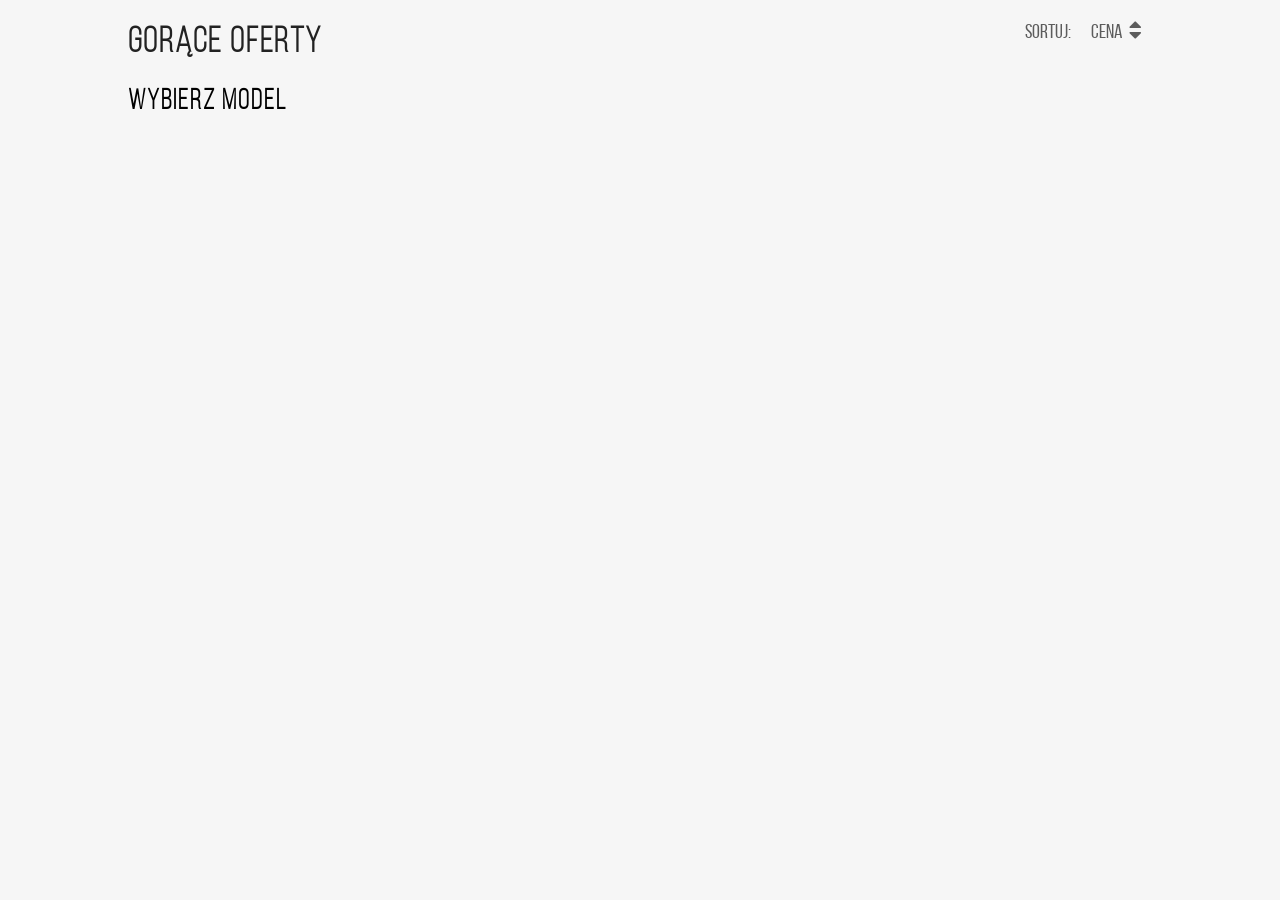
==== docs/index.html @ 9f6f46a4 "Docs added" ====
<!DOCTYPE html>
<html lang="en">
    <head>
        <meta charset="UTF-8">
        <meta name="viewport" content="width=device-width">
        <link rel="stylesheet" href="css/main.css">
        <link rel="stylesheet" href="https://use.fontawesome.com/releases/v5.2.0/css/all.css" integrity="sha384-hWVjflwFxL6sNzntih27bfxkr27PmbbK/iSvJ+a4+0owXq79v+lsFkW54bOGbiDQ" crossorigin="anonymous">
        <title>hotOffers</title>
    <link href="app.css" rel="stylesheet"></head>
    <body>
        <div id="app"></div>
        <script src="js/app.jsx"></script>
    <script type="text/javascript" src="out.js"></script></body>
</html>
---- docs/app.css ----
@font-face {
  font-family: "bebasneue_regular";
  src: url(fonts/bebasneue_regular.woff2) format("woff2"); }

@font-face {
  font-family: "bebasneue_light";
  src: url(fonts/bebasneue_light.woff2) format("woff2"); }

@font-face {
  font-family: "bebasneue_bold";
  src: url(fonts/bebasneue_bold.woff2) format("woff2"); }

@font-face {
  font-family: 'source_sans_pro';
  src: url(fonts/sourcesanspro-regular.woff2) format("woff2"), url(fonts/sourcesanspro-regular.woff) format("woff");
  font-weight: normal;
  font-style: normal; }

img {
  width: 100%; }

html {
  font-size: 62.5%; }

* {
  margin: 0;
  padding: 0;
  box-sizing: border-box; }

body {
  font-family: 'bebasneue_regular', 'Arial', sans-serif;
  font-size: 1.4rem;
  background-color: #f6f6f6; }

@media screen and (max-width: 916px) {
  body {
    font-size: 1rem !important; } }

@media screen and (max-width: 645px) {
  body {
    font-size: 0.7rem !important; } }

.container {
  display: flex;
  width: 100%;
  max-width: 1024px;
  margin: 0 auto; }
  .container .col-1 {
    width: 8.33333%; }
  .container .col-2 {
    width: 16.66667%; }
  .container .col-3 {
    width: 25%; }
  .container .col-4 {
    width: 33.33333%; }
  .container .col-5 {
    width: 41.66667%; }
  .container .col-6 {
    width: 50%; }
  .container .col-7 {
    width: 58.33333%; }
  .container .col-8 {
    width: 66.66667%; }
  .container .col-9 {
    width: 75%; }
  .container .col-10 {
    width: 83.33333%; }
  .container .col-11 {
    width: 91.66667%; }
  .container .col-12 {
    width: 100%; }

/* ------------------------------------------------------------- */
/* heading */
/* ------------------------------------------------------------- */
.heading {
  margin-top: 10px;
  padding-top: 10px; }
  .heading .heading-title {
    font-size: 3.6rem;
    color: #222222;
    letter-spacing: 0.2rem;
    font-family: "bebasneue_light", sans-serif;
    font-weight: 600; }
  .heading .heading-sorting {
    text-align: right;
    font-size: 20px;
    color: #5c5c5c; }
    .heading .heading-sorting .sorting-title {
      margin-right: 20px;
      display: inline-block; }
    .heading .heading-sorting .sorting-price {
      position: relative;
      margin-right: 30px;
      display: inline-block; }
    .heading .heading-sorting .sorting-up {
      cursor: crosshair;
      position: absolute;
      top: -5px;
      right: -20px; }
    .heading .heading-sorting .sorting-down {
      position: absolute;
      right: -20px;
      top: 5px;
      cursor: crosshair; }

/* ------------------------------------------------------------- */
/* offers */
/* ------------------------------------------------------------- */
.offers {
  margin-top: 25px; }
  .offers .offers-choice .choice .choice-title {
    font-size: 2.8rem;
    letter-spacing: 0.2rem;
    margin-bottom: 10px;
    font-family: "bebasneue_light", sans-serif;
    font-weight: 600; }
  .offers .offers-choice .choice .choice-model {
    font-size: 1.8rem;
    padding-left: 10px;
    font-weight: 200; }
    .offers .offers-choice .choice .choice-model .model-name {
      cursor: pointer;
      line-height: 25px; }
      .offers .offers-choice .choice .choice-model .model-name .model {
        margin-right: 5px; }

.offers-boxes {
  position: relative; }
  .offers-boxes .offer-box {
    margin-bottom: 25px;
    overflow: hidden;
    background-color: #ffffff;
    height: 18.8vh;
    min-height: 180px;
    position: relative; }
    .offers-boxes .offer-box .offer-image {
      width: 100%;
      height: 100%;
      overflow: hidden;
      position: relative;
      margin: 0; }
      .offers-boxes .offer-box .offer-image:before {
        content: "";
        position: absolute;
        top: 0;
        right: 0;
        bottom: 0;
        left: 0;
        background: linear-gradient(to bottom, #828282 0%, rgba(0, 0, 0, 0.25) 38%, transparent 100%); }
  .offers-boxes .sold {
    z-index: 1000;
    background: repeating-linear-gradient(135deg, #e5e5e5, #e5e5e5 30px, #f6f6f6 30px, #f6f6f6 60px);
    position: relative; }
    .offers-boxes .sold:after {
      content: 'SPRZEDANY';
      position: absolute;
      font-size: 7.1vw;
      transform: translate(-50%, -50%) rotate(-10deg);
      top: 50%;
      left: 50%;
      margin: auto;
      color: rgba(151, 151, 151, 0.6);
      z-index: 2;
      font-family: "bebasneue_bold", sans-serif;
      letter-spacing: 5px;
      font-weight: 600; }

.offer-box {
  position: relative; }
  .offer-box .offer-titles {
    position: absolute;
    top: 1.9vh;
    left: 3.4%;
    color: #ffffff;
    font-weight: 100; }
    .offer-box .offer-titles .offer-title {
      font-size: 2rem;
      font-weight: 100;
      word-spacing: 5px;
      margin-left: 10px; }
      .offer-box .offer-titles .offer-title .bold {
        display: inline-block;
        font-weight: 600; }
      .offer-box .offer-titles .offer-title:before {
        content: "";
        width: 5px;
        height: 90%;
        position: absolute;
        top: 0;
        left: 0;
        background: #e02f2f; }
    .offer-box .offer-titles .new-title {
      background: linear-gradient(45deg, transparent 5%, #e02f2f 0);
      padding: 2px 35px 2px 10px;
      display: inline-block;
      font-weight: 100;
      font-size: 1.6rem; }

.offer-info {
  color: #676767; }
  .offer-info .info {
    padding: 10px; }
    .offer-info .info .info-title {
      font-size: 2rem;
      margin-bottom: 10px; }
      .offer-info .info .info-title .bold {
        font-weight: 700; }
    .offer-info .info .info-list {
      list-style: none;
      font-family: "source_sans_pro", sans-serif; }
      .offer-info .info .info-list .info-list-el {
        display: table;
        line-height: 1.5;
        width: 100%; }
        .offer-info .info .info-list .info-list-el span {
          display: table-cell; }
        .offer-info .info .info-list .info-list-el .left {
          width: 40%; }

.offer-info .info-prices {
  list-style: none;
  width: 100%;
  line-height: 1.5;
  height: 95%;
  background-color: #ededed;
  font-size: 2.9vh;
  padding-top: 0.74vh; }
  .offer-info .info-prices .info-prices-el {
    display: table;
    width: 100%;
    height: 31%; }
    .offer-info .info-prices .info-prices-el span {
      line-height: 1;
      vertical-align: middle;
      display: table-cell;
      width: 50%; }
    .offer-info .info-prices .info-prices-el .prices-title {
      padding-left: 15px;
      font-size: 1.6rem;
      text-align: left; }
    .offer-info .info-prices .info-prices-el .prices-price {
      padding-right: 30px;
      text-align: right;
      white-space: nowrap;
      position: relative; }
      .offer-info .info-prices .info-prices-el .prices-price:after {
        content: 'PLN';
        font-size: 1rem;
        position: absolute;
        top: 5px;
        right: 15px; }
  .offer-info .info-prices .special-price {
    height: 40%;
    color: #e02f2f;
    background-color: #e2dddd;
    font-weight: 900; }

.offer-info .button {
  width: 100%;
  background-color: #e02f2f;
  color: #ffffff;
  height: 44%;
  border: 2px solid #e02f2f;
  font-family: "bebasneue_regular", sans-serif;
  font-size: 1.8rem;
  letter-spacing: 1px;
  cursor: pointer;
  transition: background 0.3s ease-in-out, color 0.3s ease-in-out; }
  .offer-info .button:hover {
    background-color: #ffffff;
    color: #e02f2f; }
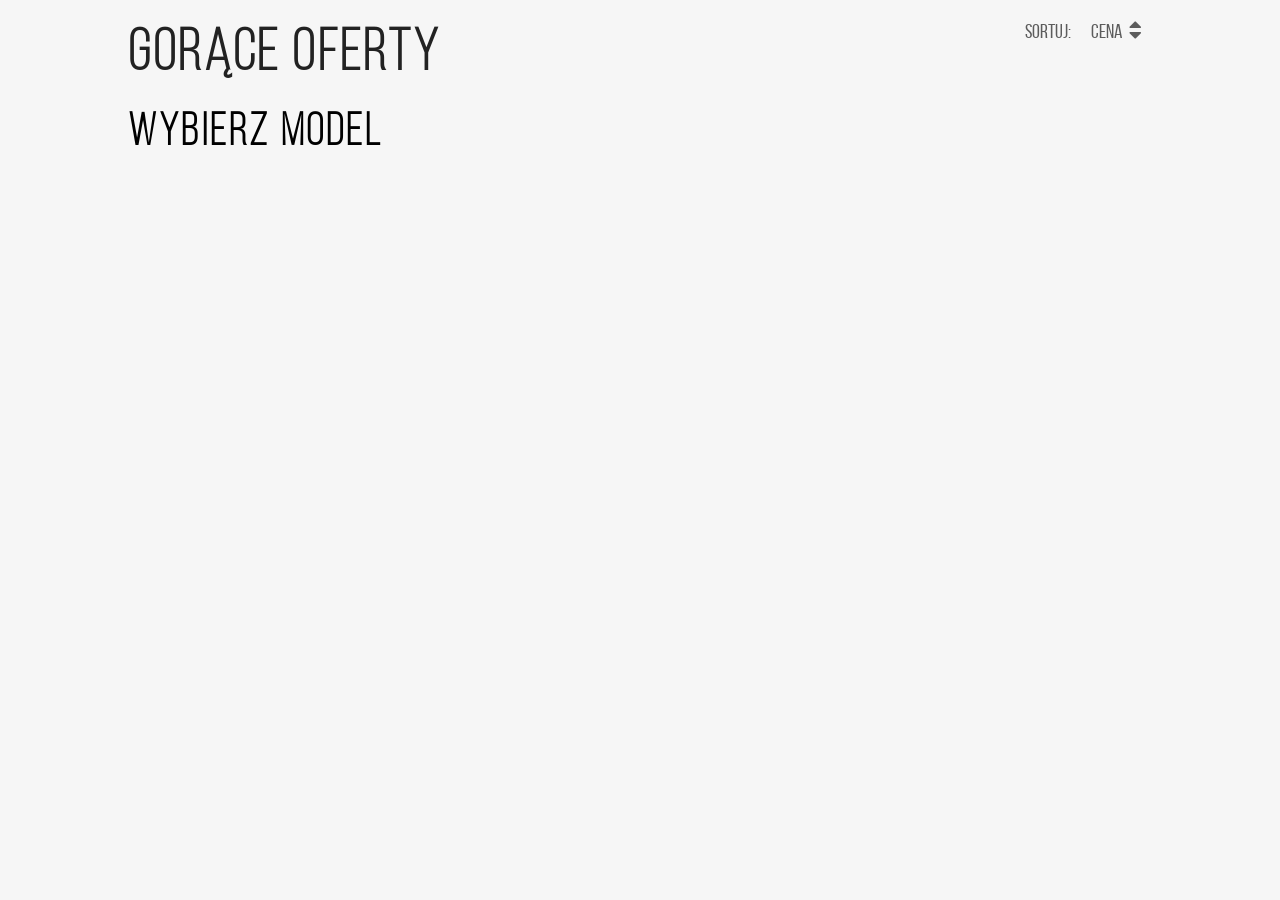
==== commit bc481272: "Bux fixed" ====
--- a/docs/index.html
+++ b/docs/index.html
@@ -9,6 +9,6 @@
     <link href="app.css" rel="stylesheet"></head>
     <body>
         <div id="app"></div>
-        <script src="js/app.jsx"></script>
+        <script src="docs/out.js"></script>
     <script type="text/javascript" src="out.js"></script></body>
 </html>
--- a/docs/app.css
+++ b/docs/app.css
@@ -19,9 +19,6 @@
 img {
   width: 100%; }
 
-html {
-  font-size: 62.5%; }
-
 * {
   margin: 0;
   padding: 0;
@@ -32,13 +29,17 @@
   font-size: 1.4rem;
   background-color: #f6f6f6; }
 
-@media screen and (max-width: 916px) {
-  body {
-    font-size: 1rem !important; } }
-
-@media screen and (max-width: 645px) {
-  body {
-    font-size: 0.7rem !important; } }
+@media screen and (max-width: 955px) {
+  html {
+    font-size: 50% !important; } }
+
+@media screen and (max-width: 660px) {
+  html {
+    font-size: 40% !important; } }
+
+@media screen and (max-width: 465px) {
+  html {
+    font-size: 35% !important; } }
 
 .container {
   display: flex;
@@ -224,7 +225,7 @@
   line-height: 1.5;
   height: 95%;
   background-color: #ededed;
-  font-size: 2.9vh;
+  font-size: 2.9vw;
   padding-top: 0.74vh; }
   .offer-info .info-prices .info-prices-el {
     display: table;
@@ -260,7 +261,7 @@
   width: 100%;
   background-color: #e02f2f;
   color: #ffffff;
-  height: 44%;
+  height: 38%;
   border: 2px solid #e02f2f;
   font-family: "bebasneue_regular", sans-serif;
   font-size: 1.8rem;
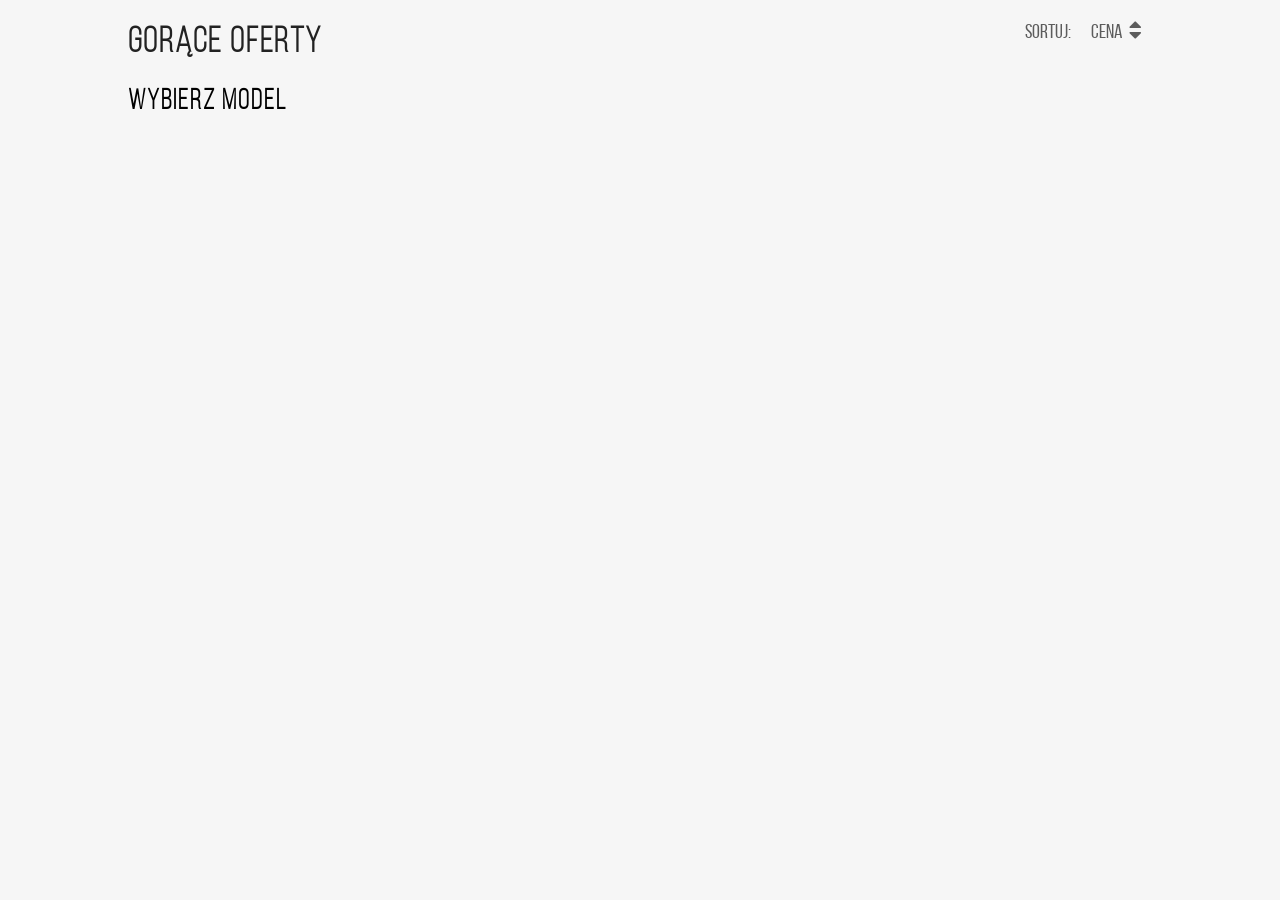
==== commit 5be38778: "Rwd for mobile fixed + bugs fixed" ====
--- a/docs/index.html
+++ b/docs/index.html
@@ -3,7 +3,7 @@
     <head>
         <meta charset="UTF-8">
         <meta name="viewport" content="width=device-width">
-        <link rel="stylesheet" href="css/main.css">
+        <link rel="stylesheet" href="docs/app.css">
         <link rel="stylesheet" href="https://use.fontawesome.com/releases/v5.2.0/css/all.css" integrity="sha384-hWVjflwFxL6sNzntih27bfxkr27PmbbK/iSvJ+a4+0owXq79v+lsFkW54bOGbiDQ" crossorigin="anonymous">
         <title>hotOffers</title>
     <link href="app.css" rel="stylesheet"></head>
--- a/docs/app.css
+++ b/docs/app.css
@@ -19,6 +19,9 @@
 img {
   width: 100%; }
 
+html {
+  font-size: 62.5%; }
+
 * {
   margin: 0;
   padding: 0;
@@ -31,15 +34,36 @@
 
 @media screen and (max-width: 955px) {
   html {
-    font-size: 50% !important; } }
-
-@media screen and (max-width: 660px) {
+    font-size: 55% !important; } }
+
+@media screen and (max-width: 760px) {
   html {
-    font-size: 40% !important; } }
-
-@media screen and (max-width: 465px) {
-  html {
-    font-size: 35% !important; } }
+    font-size: 60% !important; }
+  .container .col-3 {
+    width: 100% !important;
+    margin-bottom: 15px; }
+  .offers-choice .choice .choice-model {
+    display: inline-block !important; }
+  .container .col-9 {
+    width: 100% !important; }
+  .container-mobile {
+    display: block !important; }
+  .info-title {
+    font-size: 3vw !important; }
+  .offer-info .info-prices .info-prices-el {
+    height: 42px !important; }
+  .offer-info .info-prices .special-price {
+    height: 46px !important; }
+  .offer-info .button {
+    height: 43px !important; }
+  .offer-info .info-prices {
+    height: 76% !important; }
+  .offer-box .offer-titles .offer-title {
+    font-size: 4vw !important; }
+  .offer-info .info .info-list {
+    font-size: 1.8vw !important; }
+  .offer-info .info-prices .info-prices-el .prices-title {
+    font-size: 2.3vw !important; } }
 
 .container {
   display: flex;
@@ -209,7 +233,8 @@
         font-weight: 700; }
     .offer-info .info .info-list {
       list-style: none;
-      font-family: "source_sans_pro", sans-serif; }
+      font-family: "source_sans_pro", sans-serif;
+      font-size: 1.2rem; }
       .offer-info .info .info-list .info-list-el {
         display: table;
         line-height: 1.5;
@@ -225,7 +250,7 @@
   line-height: 1.5;
   height: 95%;
   background-color: #ededed;
-  font-size: 2.9vw;
+  font-size: 1.9vw;
   padding-top: 0.74vh; }
   .offer-info .info-prices .info-prices-el {
     display: table;
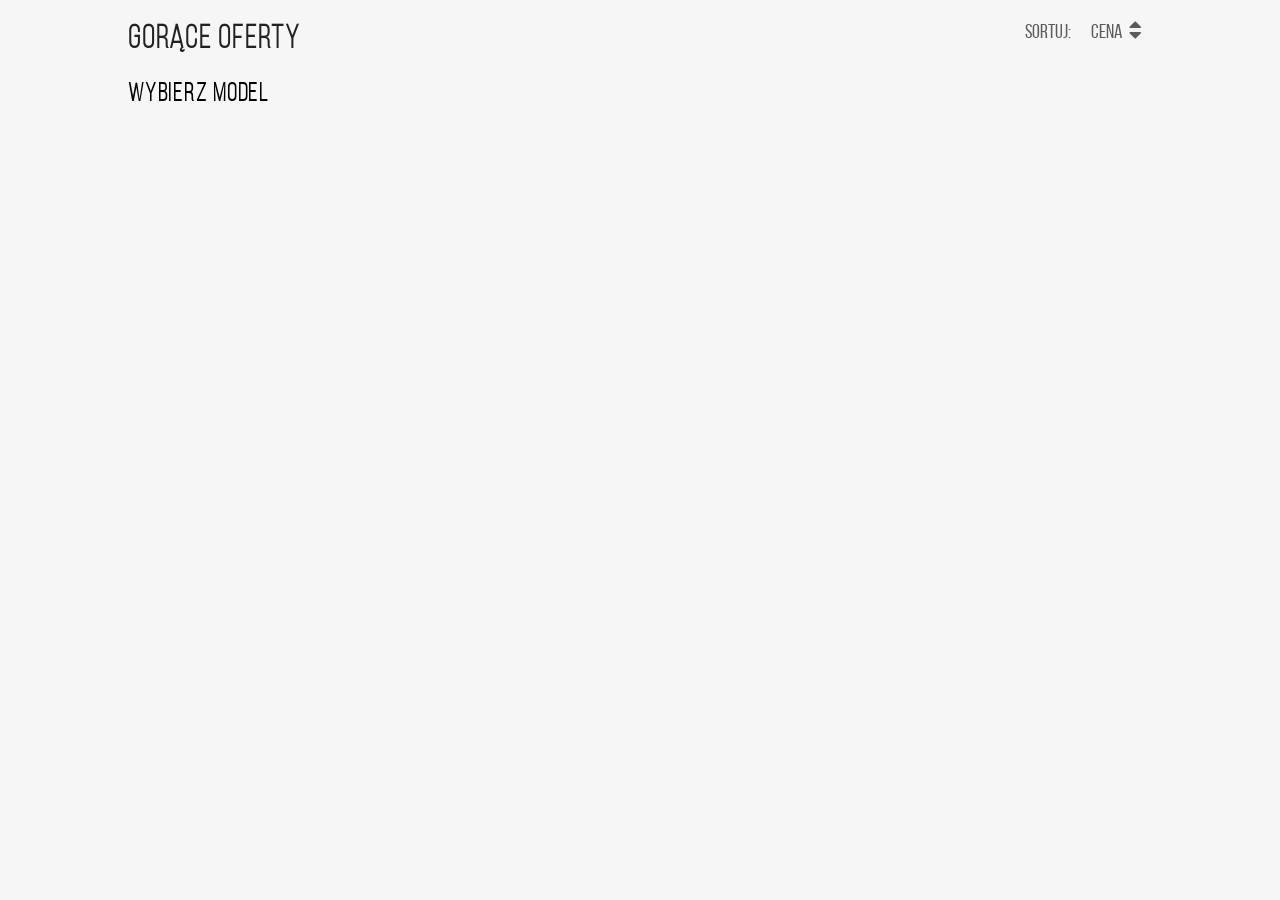
==== commit 75506597: "RWD fixed" ====
--- a/docs/index.html
+++ b/docs/index.html
@@ -9,6 +9,6 @@
     <link href="app.css" rel="stylesheet"></head>
     <body>
         <div id="app"></div>
-        <script src="docs/out.js"></script>
+        <script src="js/app.jsx"></script>
     <script type="text/javascript" src="out.js"></script></body>
 </html>
--- a/docs/app.css
+++ b/docs/app.css
@@ -32,9 +32,11 @@
   font-size: 1.4rem;
   background-color: #f6f6f6; }
 
-@media screen and (max-width: 955px) {
+@media screen and (min-width: 760px) {
   html {
-    font-size: 55% !important; } }
+    font-size: 55% !important; }
+  .offer-info .info .offer-title-mobile {
+    display: none; } }
 
 @media screen and (max-width: 760px) {
   html {
@@ -51,19 +53,23 @@
   .info-title {
     font-size: 3vw !important; }
   .offer-info .info-prices .info-prices-el {
-    height: 42px !important; }
+    height: 43px !important; }
   .offer-info .info-prices .special-price {
-    height: 46px !important; }
+    height: 50px !important; }
   .offer-info .button {
     height: 43px !important; }
-  .offer-info .info-prices {
-    height: 76% !important; }
   .offer-box .offer-titles .offer-title {
-    font-size: 4vw !important; }
+    font-size: 3vw !important; }
   .offer-info .info .info-list {
     font-size: 1.8vw !important; }
   .offer-info .info-prices .info-prices-el .prices-title {
-    font-size: 2.3vw !important; } }
+    font-size: 2.3vw !important; }
+  .offer-box .offer-titles {
+    display: none !important; }
+  .offer-info .info .offer-title-mobile {
+    font-size: 2.8vw; }
+  .offer-info .info-prices .info-prices-el .prices-price {
+    font-size: 150% !important; } }
 
 .container {
   display: flex;
@@ -173,6 +179,15 @@
         bottom: 0;
         left: 0;
         background: linear-gradient(to bottom, #828282 0%, rgba(0, 0, 0, 0.25) 38%, transparent 100%); }
+      .offers-boxes .offer-box .offer-image img {
+        position: absolute;
+        display: block;
+        left: 0;
+        right: 0;
+        bottom: 0;
+        top: 20%;
+        margin: auto;
+        max-height: none; }
   .offers-boxes .sold {
     z-index: 1000;
     background: repeating-linear-gradient(135deg, #e5e5e5, #e5e5e5 30px, #f6f6f6 30px, #f6f6f6 60px);
@@ -248,14 +263,13 @@
   list-style: none;
   width: 100%;
   line-height: 1.5;
-  height: 95%;
   background-color: #ededed;
   font-size: 1.9vw;
   padding-top: 0.74vh; }
   .offer-info .info-prices .info-prices-el {
     display: table;
     width: 100%;
-    height: 31%; }
+    height: 40px; }
     .offer-info .info-prices .info-prices-el span {
       line-height: 1;
       vertical-align: middle;
@@ -277,7 +291,7 @@
         top: 5px;
         right: 15px; }
   .offer-info .info-prices .special-price {
-    height: 40%;
+    height: 48px;
     color: #e02f2f;
     background-color: #e2dddd;
     font-weight: 900; }
@@ -286,7 +300,7 @@
   width: 100%;
   background-color: #e02f2f;
   color: #ffffff;
-  height: 38%;
+  height: 42px;
   border: 2px solid #e02f2f;
   font-family: "bebasneue_regular", sans-serif;
   font-size: 1.8rem;
@@ -297,3 +311,13 @@
     background-color: #ffffff;
     color: #e02f2f; }
 
+.offer-info .button-disable {
+  width: 100%;
+  background: #e2dddd;
+  border: 2px solid #e2dddd;
+  color: white;
+  height: 45px;
+  font-family: "bebasneue_regular", sans-serif;
+  font-size: 1.8rem;
+  letter-spacing: 1px; }
+
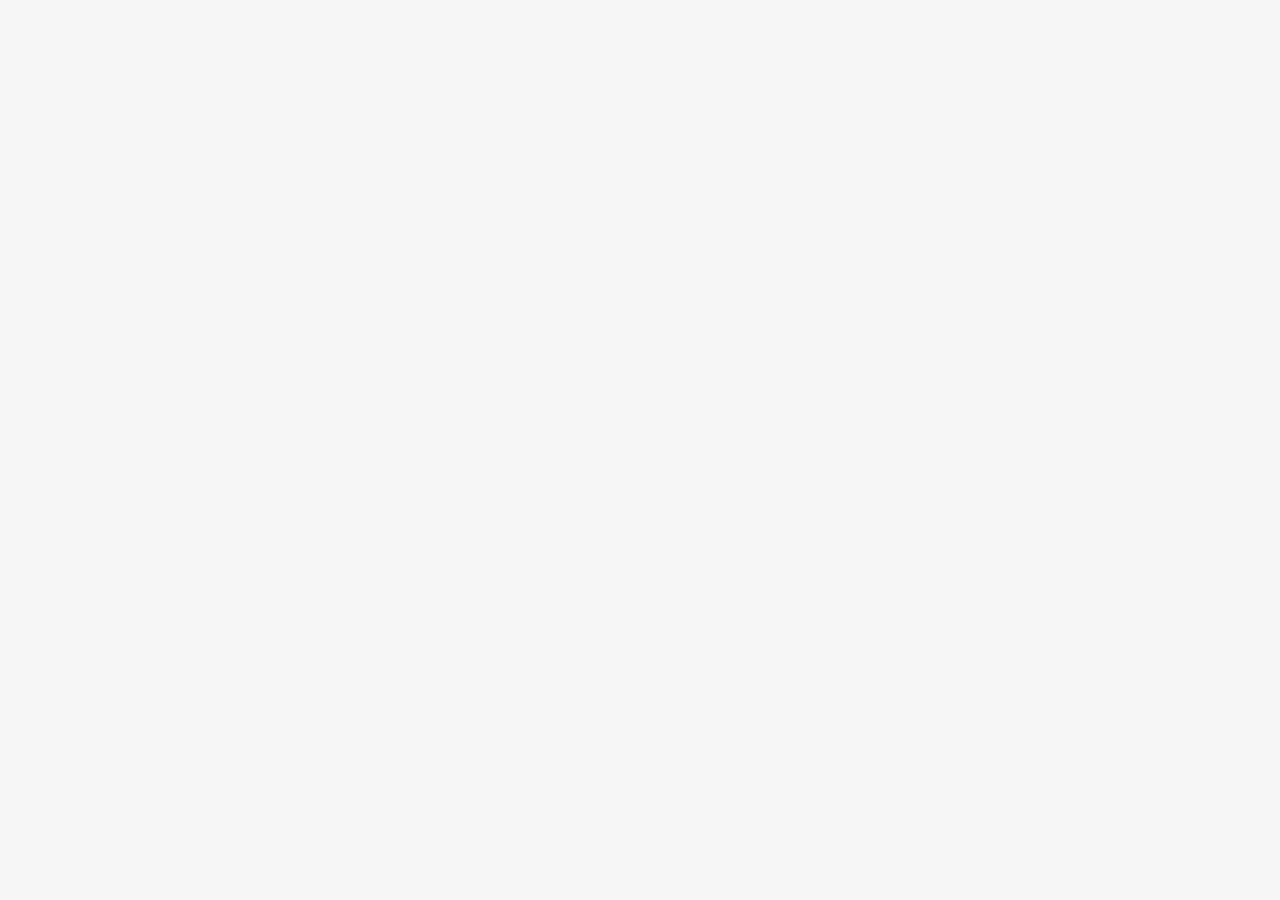
==== commit 288811b7: "Bug fixed" ====
--- a/docs/index.html
+++ b/docs/index.html
@@ -9,6 +9,6 @@
     <link href="app.css" rel="stylesheet"></head>
     <body>
         <div id="app"></div>
-        <script src="js/app.jsx"></script>
+        <script src="docs/out.js></script>
     <script type="text/javascript" src="out.js"></script></body>
 </html>
--- a/docs/app.css
+++ b/docs/app.css
@@ -55,15 +55,17 @@
   .offer-info .info-prices .info-prices-el {
     height: 43px !important; }
   .offer-info .info-prices .special-price {
-    height: 50px !important; }
+    height: 43px !important; }
   .offer-info .button {
     height: 43px !important; }
   .offer-box .offer-titles .offer-title {
     font-size: 3vw !important; }
   .offer-info .info .info-list {
-    font-size: 1.8vw !important; }
+    font-size: 85% !important; }
+    .offer-info .info .info-list .info-list-el {
+      line-height: 1 !important; }
   .offer-info .info-prices .info-prices-el .prices-title {
-    font-size: 2.3vw !important; }
+    font-size: 160% !important; }
   .offer-box .offer-titles {
     display: none !important; }
   .offer-info .info .offer-title-mobile {
@@ -159,7 +161,7 @@
 .offers-boxes {
   position: relative; }
   .offers-boxes .offer-box {
-    margin-bottom: 25px;
+    margin: 10px;
     overflow: hidden;
     background-color: #ffffff;
     height: 18.8vh;
@@ -191,19 +193,20 @@
   .offers-boxes .sold {
     z-index: 1000;
     background: repeating-linear-gradient(135deg, #e5e5e5, #e5e5e5 30px, #f6f6f6 30px, #f6f6f6 60px);
-    position: relative; }
+    position: relative;
+    padding: 0; }
     .offers-boxes .sold:after {
       content: 'SPRZEDANY';
       position: absolute;
-      font-size: 7.1vw;
+      font-size: 6vw;
       transform: translate(-50%, -50%) rotate(-10deg);
       top: 50%;
       left: 50%;
       margin: auto;
       color: rgba(151, 151, 151, 0.6);
       z-index: 2;
-      font-family: "bebasneue_bold", sans-serif;
-      letter-spacing: 5px;
+      font-family: "source_sans_pro", sans-serif;
+      letter-spacing: 2px;
       font-weight: 600; }
 
 .offer-box {
@@ -249,7 +252,7 @@
     .offer-info .info .info-list {
       list-style: none;
       font-family: "source_sans_pro", sans-serif;
-      font-size: 1.2rem; }
+      font-size: 0.9vw; }
       .offer-info .info .info-list .info-list-el {
         display: table;
         line-height: 1.5;
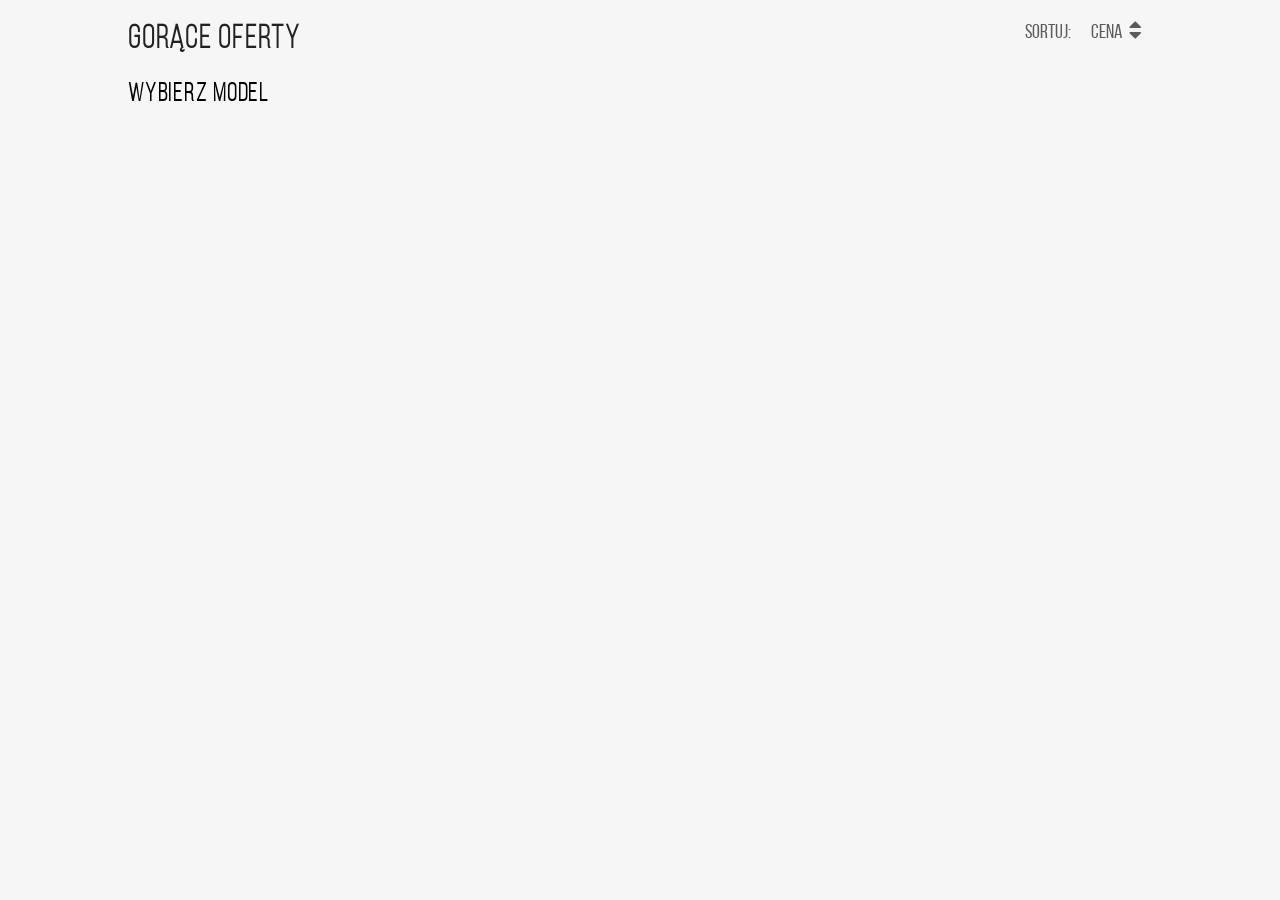
==== commit 9b955dce: "RWD corrections" ====
--- a/docs/index.html
+++ b/docs/index.html
@@ -9,6 +9,6 @@
     <link href="app.css" rel="stylesheet"></head>
     <body>
         <div id="app"></div>
-        <script src="docs/out.js></script>
+        <script src="docs/out.js"></script>
     <script type="text/javascript" src="out.js"></script></body>
 </html>
